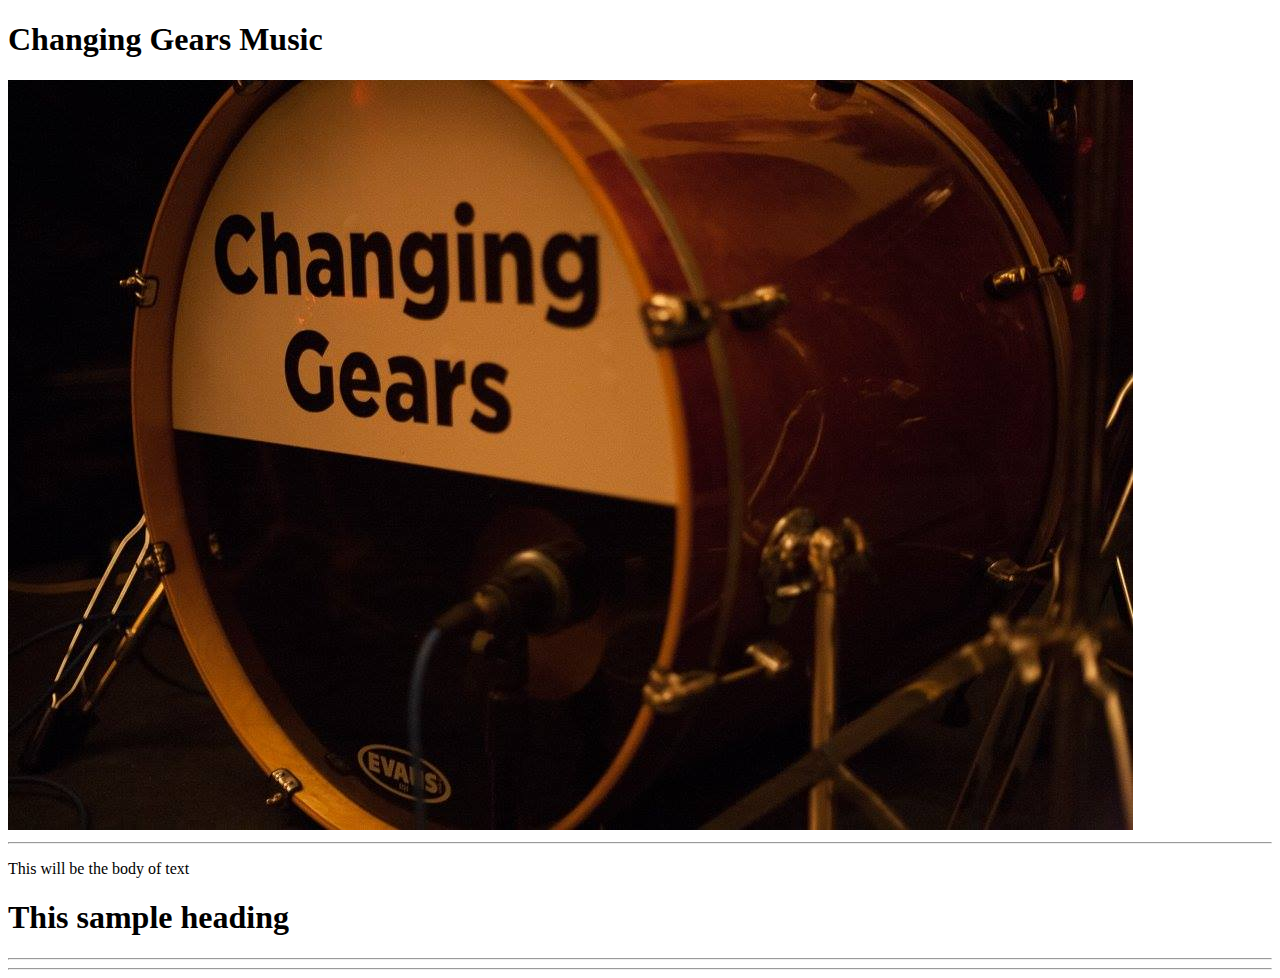
==== about.html @ af043a82 "Added all the jpg and about.html" ====
<!DOCTYPE html>
<html>
    <head>
        <title>Changing Gears Music</title>
<h1>Changing Gears Music</h1>
<img src="../images/cgdrums.jpg" alt="image of drums" />
<hr/>

<body>
<p>This will be the body of text</p>
<h1>This sample heading</h1>

</body>

</head>

<hr/>
<hr/>
</html>
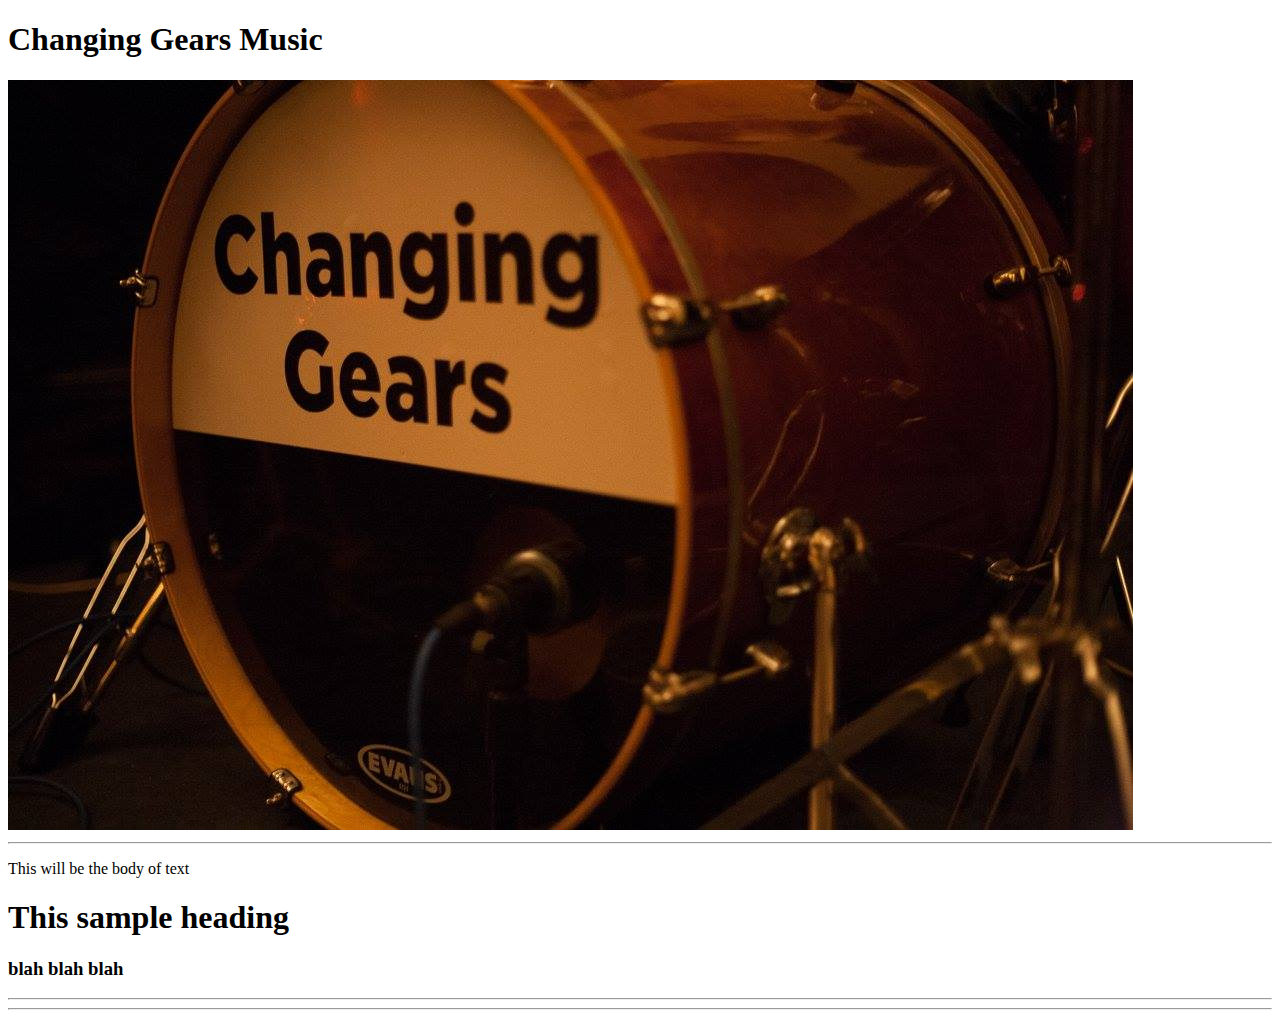
==== commit c05d8212: "Update about.html" ====
--- a/about.html
+++ b/about.html
@@ -9,6 +9,7 @@
 <body>
 <p>This will be the body of text</p>
 <h1>This sample heading</h1>
+    <h3> blah blah blah </h3>
 
 </body>
 
@@ -16,4 +17,4 @@
 
 <hr/>
 <hr/>
-</html>+</html>
